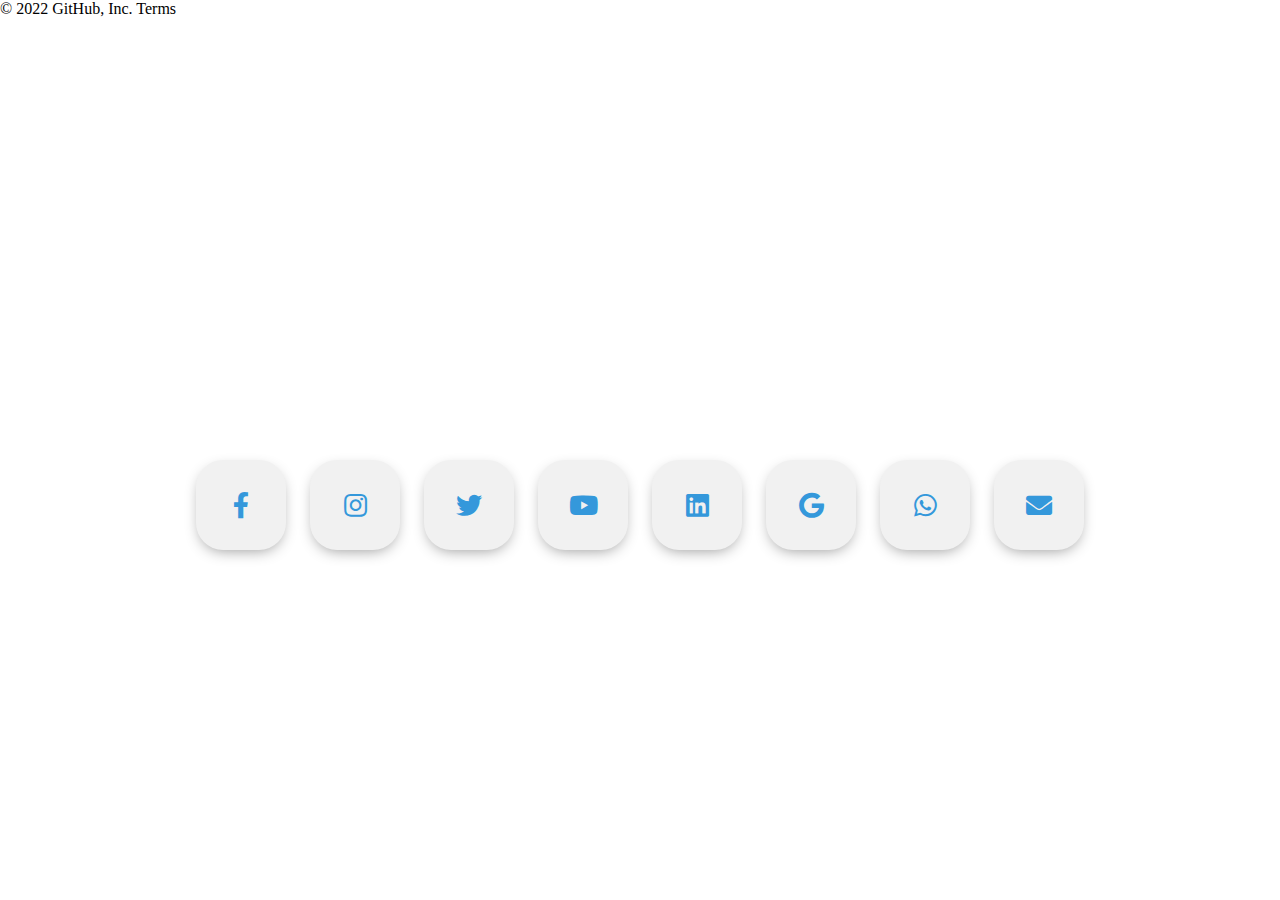
==== 2-Marcelo/Lo que quieras/Whatever.html @ 5d008007 "fijate" ====
<!DOCTYPE html>
<html lang="en" dir="ltr">
<head>
    <meta charset="utf-8">
    <title></title>
    <link rel="stylesheet" href="style.css">
    <link rel="stylesheet" href="https://use.fontawesome.com/releases/v5.4.1/css/all.css">
</head>
<body>
    <div class="middle">
        <a class="btn" href="#">
            <i class="fab fa-facebook-f"></i>
        </a>
        <a class="btn" href="#">
            <i class="fab fa-instagram"></i>
        </a>
        <a class="btn" href="#">
            <i class="fab fa-twitter"></i>
        </a>
        <a class="btn" href="#">
            <i class="fab fa-youtube"></i>
        </a>
        <a class="btn" href="#">
            <i class="fab fa-linkedin"></i>
        </a>
        <a class="btn" href="#">
            <i class="fab fa-google"></i>
        </a>
        <a class="btn" href="#">
            <i class="fab fa-whatsapp"></i>
        </a>
        <a class="btn" href="#">
            <i class="fas fa-envelope"></i>
        </a>
    </div>

</body>
</html>
© 2022 GitHub, Inc.
Terms
---- 2-Marcelo/Lo que quieras/style.css ----
body{
    padding: 0;
    margin: 0;
}

.middle{
    position: absolute;
    top: 50%;
    transform: translate(0%);
    width: 100%;
    text-align: center;
}

.btn{
    display: inline-block;
    width: 90px;
    height: 90px;
    background: #f1f1f1;
    margin: 10px;
    border-radius: 30%;
    box-shadow: 0 5px 15px -5px #00000070;
    color: #3498db;
    overflow: hidden;
    position: relative;
}

.btn i{
    line-height: 90px;
    font-size: 26px;
    transition: 0.2s linear;
}

.btn:hover i{
    transform: scale(1.3);
    color: #f1f1f1
}

.btn::before{
    content: "";
    position: absolute;
    width: 120%;
    height: 120%;
    background: #3498db;
    transform: rotate(45deg);
    left: -110%;
    top: 90%;
}

.btn:hover::before{
    animation: aaa 0.7s 1;
    top: -10%;
    left: -10%;
}

@keyframes aaa{
    0%{
        left: -110%;
        top: 90%;    
    }50%{
        left: 10%;
        top: -30%;
    }100%{
        top: -10%;
        left: -10%;
    }
}
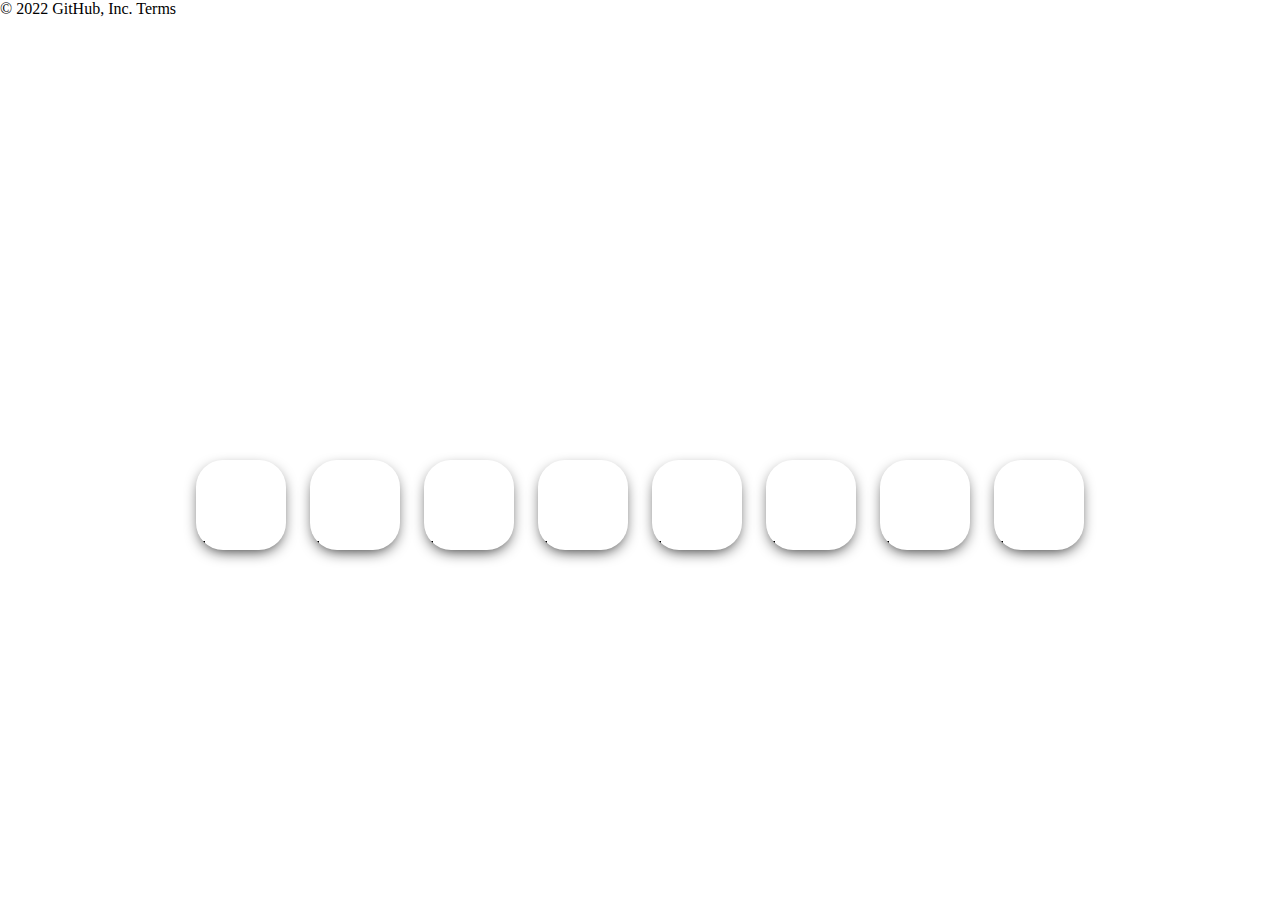
==== commit dde82733: "MIRA DE QUIEN TE BURLASTESS" ====
--- a/2-Marcelo/Lo que quieras/Whatever.html
+++ b/2-Marcelo/Lo que quieras/Whatever.html
@@ -8,16 +8,19 @@
 </head>
 <body>
     <div class="middle">
-        <a class="btn" href="#">
+        <a class="btn" href="https://api.whatsapp.com/send/?phone=5492235264335&text&app_absent=0">
+            <i class="fab fa-whatsapp"></i>
+        </a>
+        <a class="btn" href="https://www.facebook.com/marrrzelito">
             <i class="fab fa-facebook-f"></i>
         </a>
-        <a class="btn" href="#">
+        <a class="btn" href="https://www.instagram.com/marce_ves">
             <i class="fab fa-instagram"></i>
         </a>
-        <a class="btn" href="#">
+        <a class="btn" href="https://twitter.com/marrrzelito">
             <i class="fab fa-twitter"></i>
         </a>
-        <a class="btn" href="#">
+        <a class="btn" href="https://www.youtube.com/watch?v=fH-wr9qwzYQ&ab_channel=L.F.C.AMusic">
             <i class="fab fa-youtube"></i>
         </a>
         <a class="btn" href="#">
@@ -26,9 +29,7 @@
         <a class="btn" href="#">
             <i class="fab fa-google"></i>
         </a>
-        <a class="btn" href="#">
-            <i class="fab fa-whatsapp"></i>
-        </a>
+        
         <a class="btn" href="#">
             <i class="fas fa-envelope"></i>
         </a>
--- a/2-Marcelo/Lo que quieras/style.css
+++ b/2-Marcelo/Lo que quieras/style.css
@@ -15,11 +15,11 @@
     display: inline-block;
     width: 90px;
     height: 90px;
-    background: #f1f1f1;
+    background: #ffffff;
     margin: 10px;
     border-radius: 30%;
-    box-shadow: 0 5px 15px -5px #00000070;
-    color: #3498db;
+    box-shadow: 0 5px 15px -5px #0c0c0c;
+    color: #ffffff;
     overflow: hidden;
     position: relative;
 }
@@ -32,7 +32,7 @@
 
 .btn:hover i{
     transform: scale(1.3);
-    color: #f1f1f1
+    color: #ffffff
 }
 
 .btn::before{
@@ -40,8 +40,8 @@
     position: absolute;
     width: 120%;
     height: 120%;
-    background: #3498db;
-    transform: rotate(45deg);
+    background: #000000;
+    transform: rotate(90deg);
     left: -110%;
     top: 90%;
 }
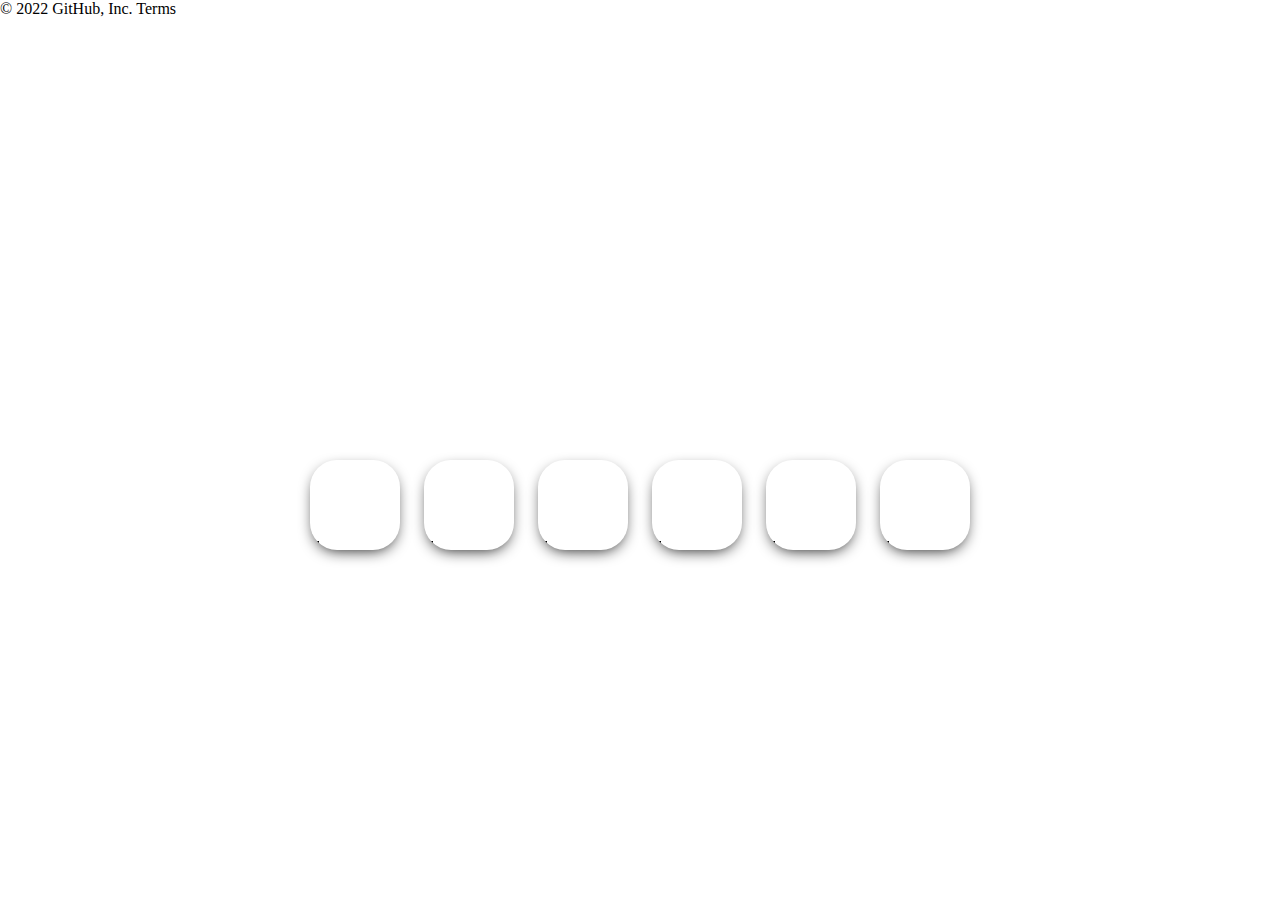
==== commit 2102ac22: "mira de nuevogit add .!" ====
--- a/2-Marcelo/Lo que quieras/Whatever.html
+++ b/2-Marcelo/Lo que quieras/Whatever.html
@@ -23,16 +23,12 @@
         <a class="btn" href="https://www.youtube.com/watch?v=fH-wr9qwzYQ&ab_channel=L.F.C.AMusic">
             <i class="fab fa-youtube"></i>
         </a>
-        <a class="btn" href="#">
-            <i class="fab fa-linkedin"></i>
-        </a>
-        <a class="btn" href="#">
+        
+        <a class="btn" href="https://educacion30.b-cdn.net/wp-content/uploads/2020/07/PeacefulVictoriousDachshund-max-1mb-1.gif">
             <i class="fab fa-google"></i>
         </a>
         
-        <a class="btn" href="#">
-            <i class="fas fa-envelope"></i>
-        </a>
+        
     </div>
 
 </body>
